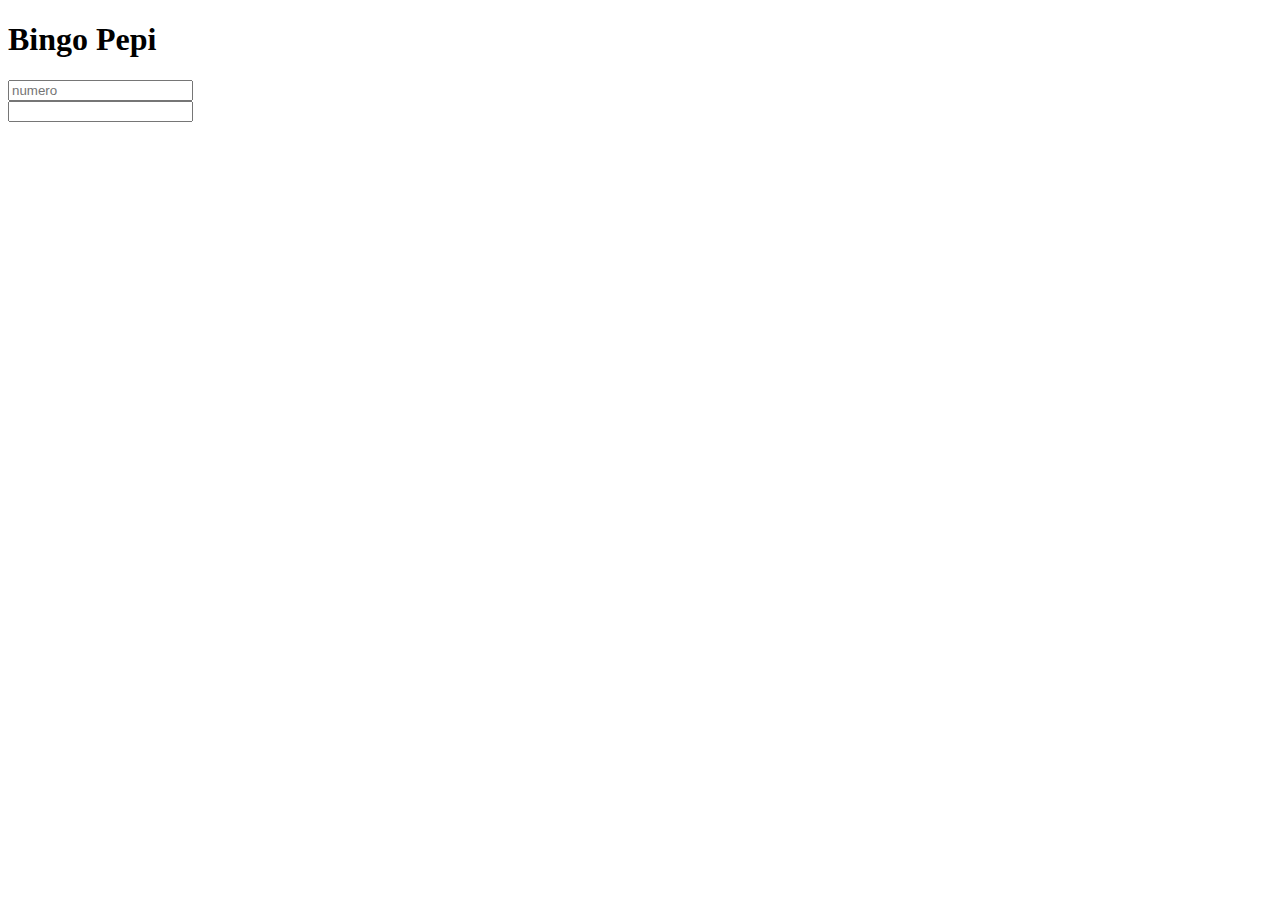
==== html/Jugar.html @ d630e9a5 "orden" ====
<!DOCTYPE html>
<html lang="es">

<head>
    <meta charset="UTF-8">
    <meta http-equiv="X-UA-Compatible" content="IE=edge">
    <meta name="viewport" content="width=device-width, initial-scale=1.0">
    <title>Jugar</title>
</head>

<body>

    <h1> Bingo Pepi</h1>

    <input type="text" placeholder="numero">
    <div>

        <input step="any" type="number">

    </div>



</body>

</html>
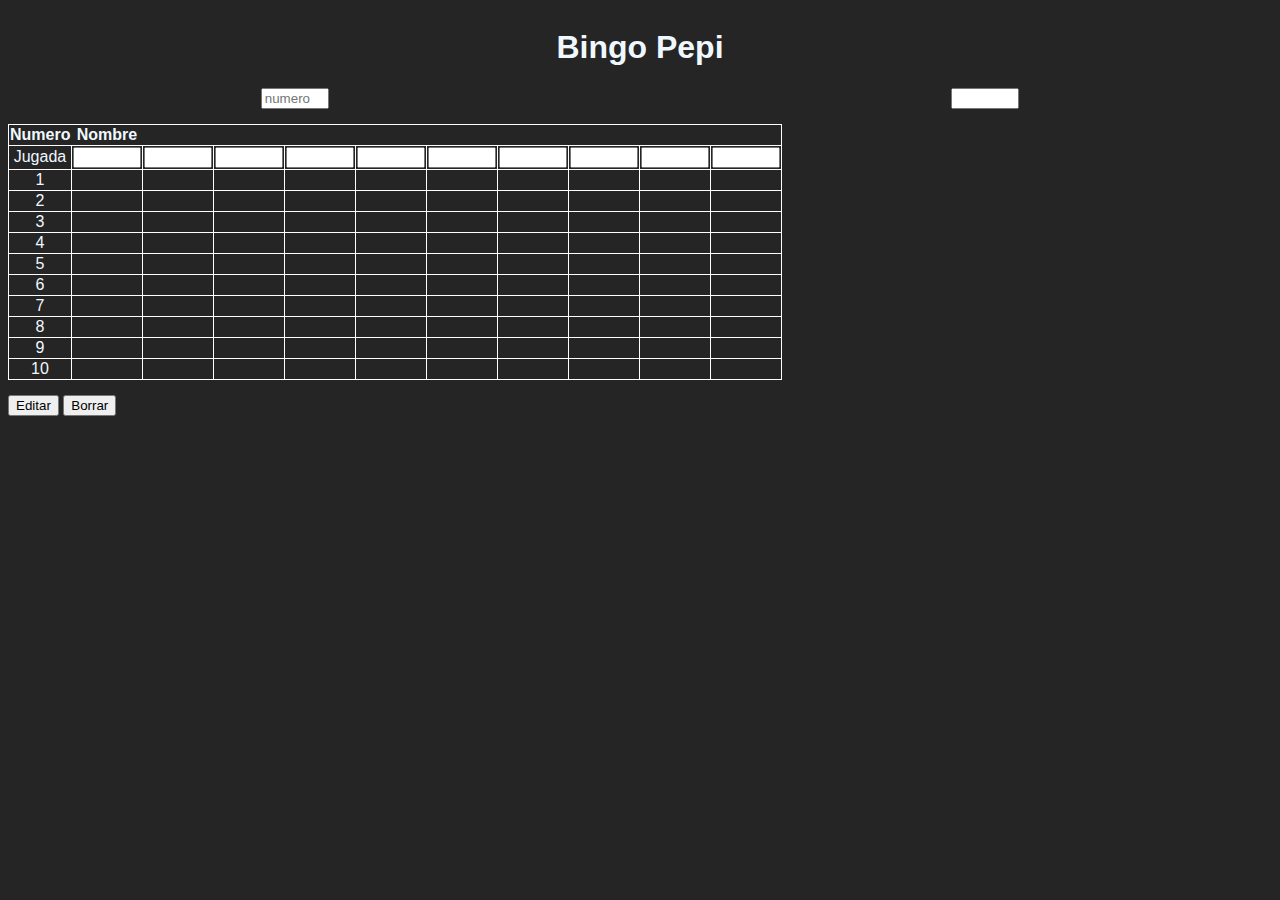
==== commit 51d736da: "Vistas del modo de juego mejoradas" ====
--- a/html/Jugar.html
+++ b/html/Jugar.html
@@ -5,6 +5,23 @@
     <meta charset="UTF-8">
     <meta http-equiv="X-UA-Compatible" content="IE=edge">
     <meta name="viewport" content="width=device-width, initial-scale=1.0">
+
+    <!-- Normalize -->
+    <link rel="stylesheet" href="https://necolas.github.io/normalize.css/8.0.1/normalize.css" />
+
+
+    <link rel="stylesheet" href="../css/Jugar.css">
+
+    <!-- Estilo de fuente -->
+
+    <link rel="preconnect" href="https://fonts.googleapis.com" />
+    <link rel="preconnect" href="https://fonts.gstatic.com" crossorigin />
+    <link href="https://fonts.googleapis.com/css2?family=Passion+One:wght@700&family=Rowdies:wght@700&display=swap" rel="stylesheet" />
+
+    <link rel="preconnect" href="https://fonts.googleapis.com" />
+    <link rel="preconnect" href="https://fonts.gstatic.com" crossorigin />
+    <link href="https://fonts.googleapis.com/css2?family=Prompt&display=swap" rel="stylesheet" />
+
     <title>Jugar</title>
 </head>
 
@@ -12,13 +29,181 @@
 
     <h1> Bingo Pepi</h1>
 
-    <input type="text" placeholder="numero">
+
+    <div id="entradas">
+        <!-- Jugada -->
+        <input type="text" placeholder="numero" id="jugada">
+        <!-- Ronda -->
+        <input step="any" type="number">
+    </div>
+
     <div>
-
-        <input step="any" type="number">
-
+        <table id="tabla">
+            <tr>
+                <th>Numero</th>
+                <th>Nombre</th>
+            </tr>
+            <tr>
+                <td>Jugada</td>
+                <td><input type="number"></td>
+                <td><input type="number"></td>
+                <td><input type="number"></td>
+                <td><input type="number"></td>
+                <td><input type="number"></td>
+                <td><input type="number"></td>
+                <td><input type="number"></td>
+                <td><input type="number"></td>
+                <td><input type="number"></td>
+                <td><input type="number"></td>
+            </tr>
+
+            <tr>
+                <td>1</td>
+                <td></td>
+                <td></td>
+                <td></td>
+                <td></td>
+                <td></td>
+                <td></td>
+                <td></td>
+                <td></td>
+                <td></td>
+                <td></td>
+            </tr>
+
+            <tr>
+                <td>2</td>
+                <td></td>
+                <td></td>
+                <td></td>
+                <td></td>
+                <td></td>
+                <td></td>
+                <td></td>
+                <td></td>
+                <td></td>
+                <td></td>
+            </tr>
+
+            <tr>
+                <td>3</td>
+                <td></td>
+                <td></td>
+                <td></td>
+                <td></td>
+                <td></td>
+                <td></td>
+                <td></td>
+                <td></td>
+                <td></td>
+                <td></td>
+            </tr>
+
+            <tr>
+                <td>4</td>
+                <td></td>
+                <td></td>
+                <td></td>
+                <td></td>
+                <td></td>
+                <td></td>
+                <td></td>
+                <td></td>
+                <td></td>
+                <td></td>
+            </tr>
+
+            <tr>
+                <td>5</td>
+                <td></td>
+                <td></td>
+                <td></td>
+                <td></td>
+                <td></td>
+                <td></td>
+                <td></td>
+                <td></td>
+                <td></td>
+                <td></td>
+            </tr>
+
+            <tr>
+                <td>6</td>
+                <td></td>
+                <td></td>
+                <td></td>
+                <td></td>
+                <td></td>
+                <td></td>
+                <td></td>
+                <td></td>
+                <td></td>
+                <td></td>
+            </tr>
+
+            <tr>
+                <td>7</td>
+                <td></td>
+                <td></td>
+                <td></td>
+                <td></td>
+                <td></td>
+                <td></td>
+                <td></td>
+                <td></td>
+                <td></td>
+                <td></td>
+            </tr>
+
+            <tr>
+                <td>8</td>
+                <td></td>
+                <td></td>
+                <td></td>
+                <td></td>
+                <td></td>
+                <td></td>
+                <td></td>
+                <td></td>
+                <td></td>
+                <td></td>
+            </tr>
+
+            <tr>
+                <td>9</td>
+                <td></td>
+                <td></td>
+                <td></td>
+                <td></td>
+                <td></td>
+                <td></td>
+                <td></td>
+                <td></td>
+                <td></td>
+                <td></td>
+            </tr>
+
+            <tr>
+                <td>10</td>
+                <td></td>
+                <td></td>
+                <td></td>
+                <td></td>
+                <td></td>
+                <td></td>
+                <td></td>
+                <td></td>
+                <td></td>
+                <td></td>
+            </tr>
+        </table>
     </div>
 
+    <div>
+        <button>Editar</button>
+        <button>Borrar</button>
+    </div>
+
 
 
 </body>
--- a/css/Jugar.css
+++ b/css/Jugar.css
@@ -0,0 +1,35 @@
+body {
+    background-color: rgb(37, 37, 37);
+    color: aliceblue;
+    display: flex;
+    flex-direction: column;
+    font-family: 'Trebuchet MS', 'Lucida Sans Unicode', 'Lucida Grande', 'Lucida Sans', Arial, sans-serif
+}
+
+h1 {
+    align-self: center;
+}
+
+#entradas {
+    display: flex;
+    align-self: center;
+    justify-content: space-between;
+    width: 60%;
+}
+
+#tabla {
+    margin-top: 15px;
+    margin-bottom: 15px;
+    border-collapse: collapse;
+    border: white 1px solid;
+}
+
+td {
+    text-align: center;
+    border-collapse: collapse;
+    border: white 1px solid;
+}
+
+input {
+    width: 60px;
+}